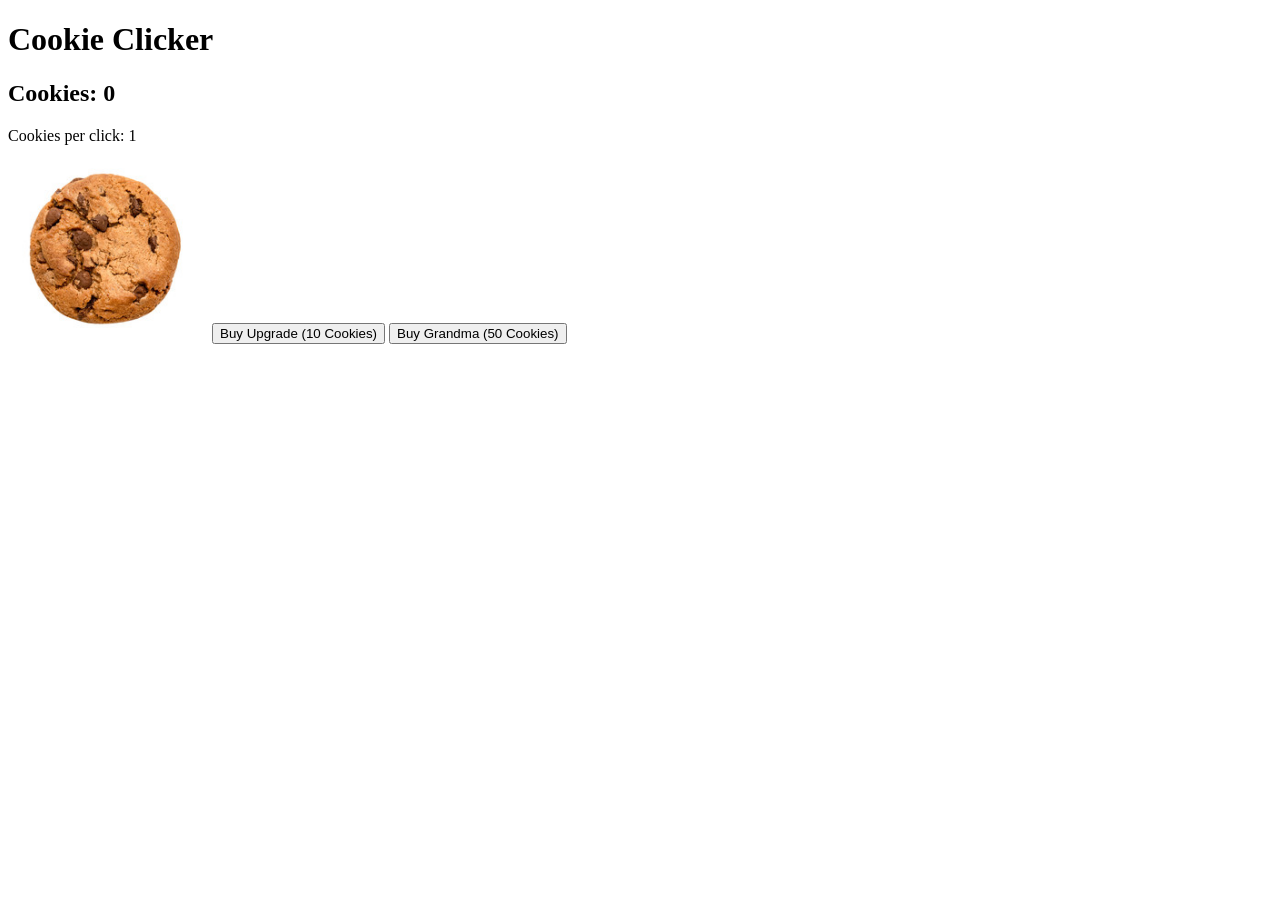
==== index.html @ c97405b1 "added grandmas and upgrades" ====
<!DOCTYPE html>
<html>
    <head>
        <title>Cookie Clicker</title>
        <link rel="stylesheet" href="style.css">
    </head>
    <body>
        <h1>Cookie Clicker</h1>
        <h2 id="score">Cookies: 0</h2>
        <p id = "perClick">Cookies per click: 1</p>

        <img
            id="cookie"
            src="img/cookie.jpg"
            alt="Cookie"
            width="200"
        >

        <button id = "upgradeButton">
            Buy Upgrade (10 Cookies)
        </button>

        <button id = "grandmaButton">
            Buy Grandma (50 Cookies)
        </button>

        <script src="script.js"></script>

        <!-- <h1 id="header">Hello World!</h1>
        <p>This is a paragraph!</p>
        <button id="myButton">Click Me!</button>
        <script>
            var header = document.getElementById('header');
            var myButton = document.getElementById('myButton');
            var clicks = 0;
            myButton.addEventListener('click',
                function(){
                   //alert('button clicked!'); 
                   clicks++;
                   header.innerHTML = 'You pressed my button: ' + clicks + ' times!';
                }
            )
            console.log(myButton);
            //console.log(header);
            header.innerHTML = 'Yo Earth!';
        </script> -->
    </body>
</html>
---- style.css ----
#cookie {
                transition: transform 0.1s
            }
            
            #cookie.clicked {
                transform: scale(0.9)
            }
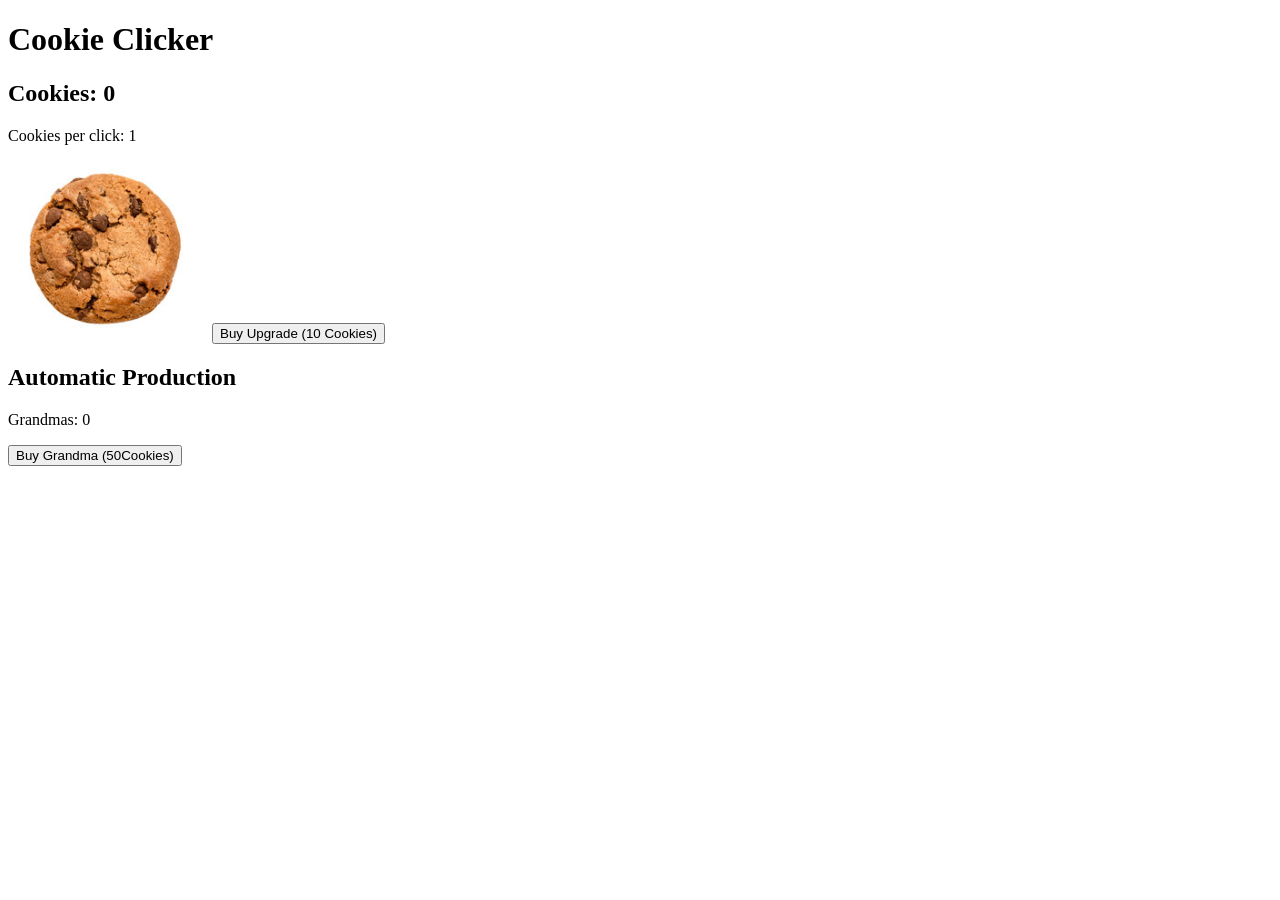
==== commit 88156a42: "more cookies!" ====
--- a/index.html
+++ b/index.html
@@ -19,6 +19,11 @@
         <button id = "upgradeButton">
             Buy Upgrade (10 Cookies)
         </button>
+
+        <h2>Automatic Production</h2>
+        <p id = "grandmaCount">
+            Grandmas: 0
+        </p>
 
         <button id = "grandmaButton">
             Buy Grandma (50 Cookies)
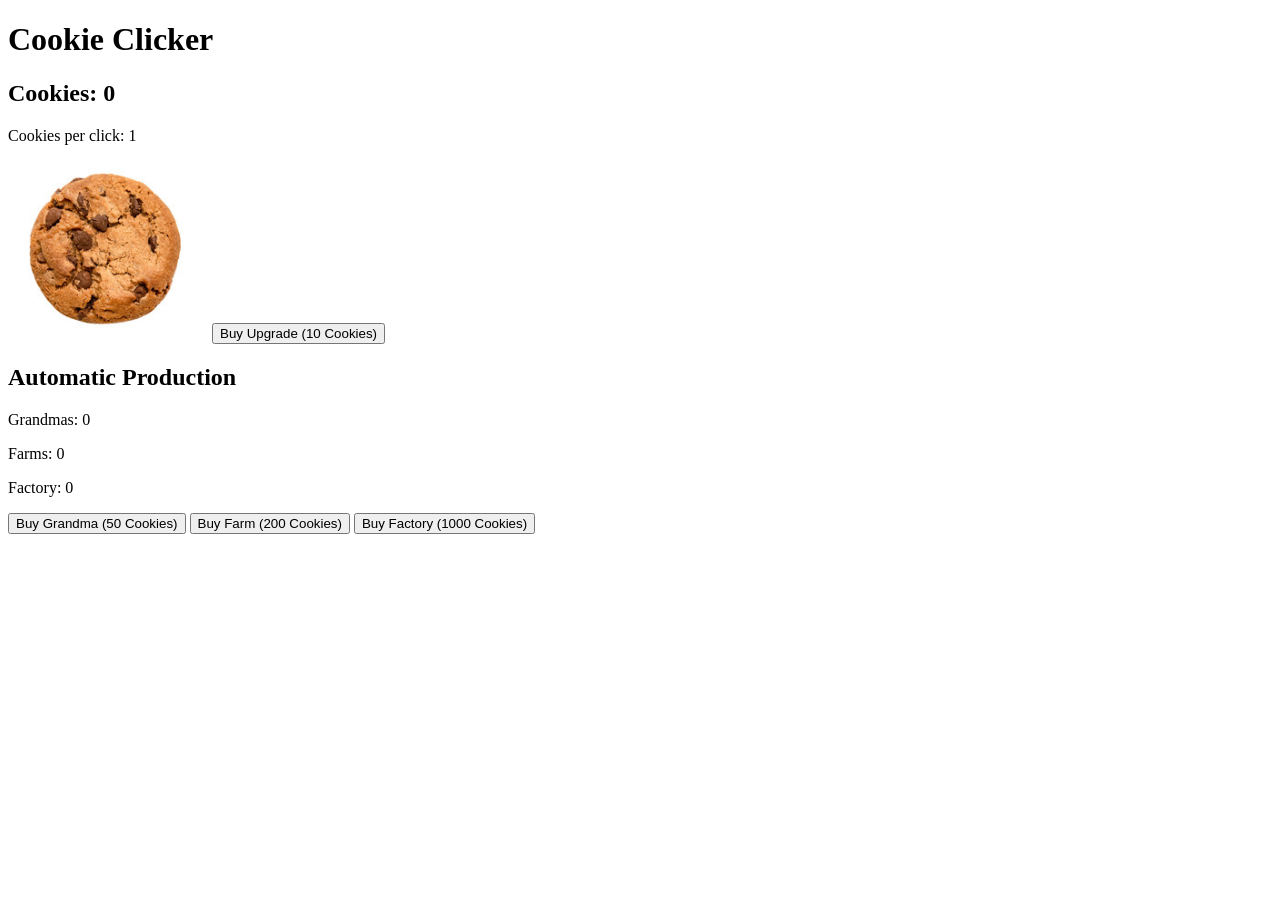
==== commit 098f835a: "add farm and factory features with corresponding buttons and display updates" ====
--- a/index.html
+++ b/index.html
@@ -21,12 +21,20 @@
         </button>
 
         <h2>Automatic Production</h2>
-        <p id = "grandmaCount">
-            Grandmas: 0
-        </p>
+        <p id = "grandmaCount">Grandmas: 0</p>
+        <p id = "farmCount">Farms: 0</p>
+        <p id = "factoryCount">Factories: 0</p>
 
         <button id = "grandmaButton">
             Buy Grandma (50 Cookies)
+        </button>
+
+        <button id = "farmButton">
+            Buy Farm (200 Cookies)
+        </button>
+
+        <button id = "factoryButton">
+            Buy Factory (1000 Cookies)
         </button>
 
         <script src="script.js"></script>
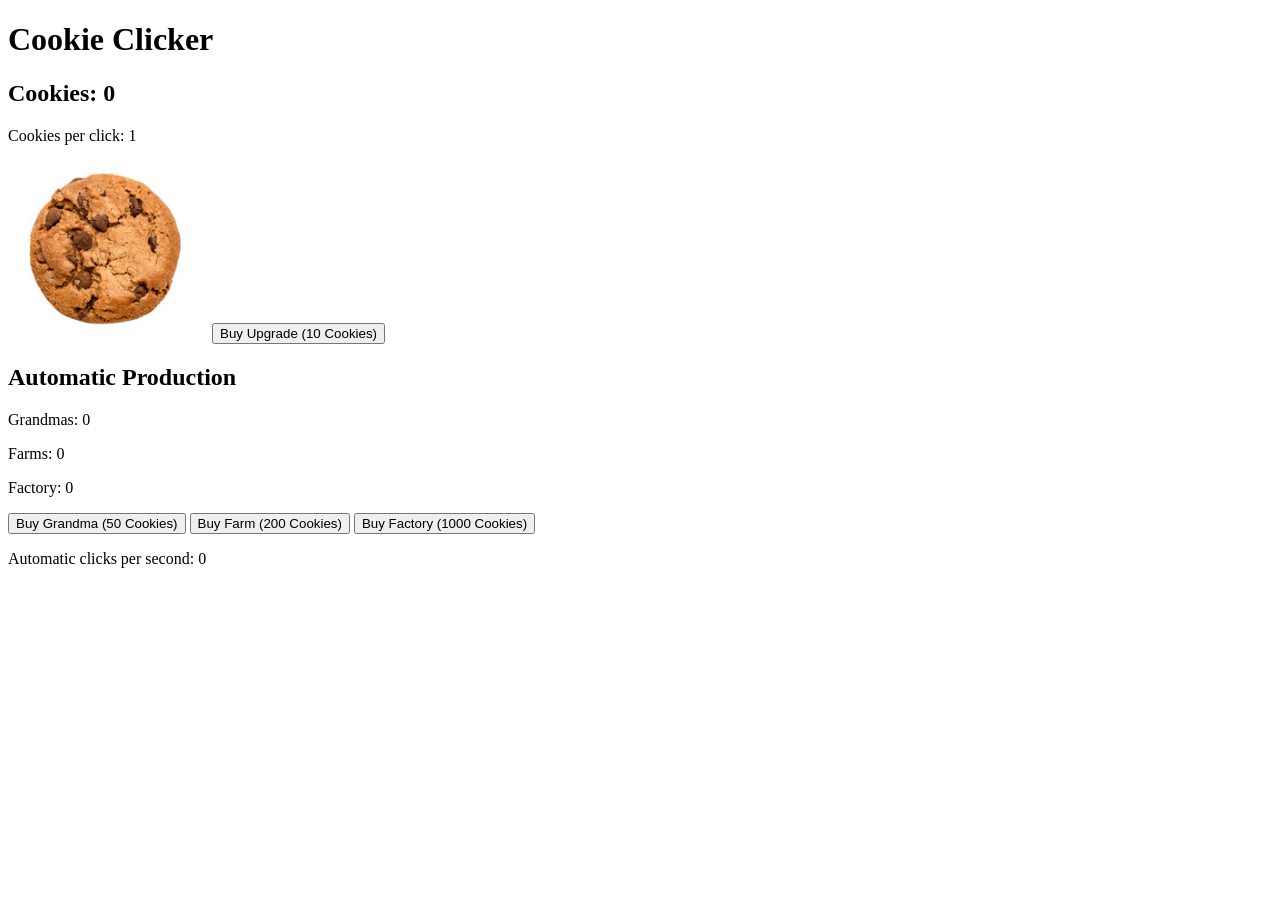
==== commit 77d60f47: "add automatic clicks per second display and calculation" ====
--- a/index.html
+++ b/index.html
@@ -37,6 +37,10 @@
             Buy Factory (1000 Cookies)
         </button>
 
+        <p id="clicksPerSecond">
+            Automatic CPS: 0
+        </p>
+
         <script src="script.js"></script>
 
         <!-- <h1 id="header">Hello World!</h1>
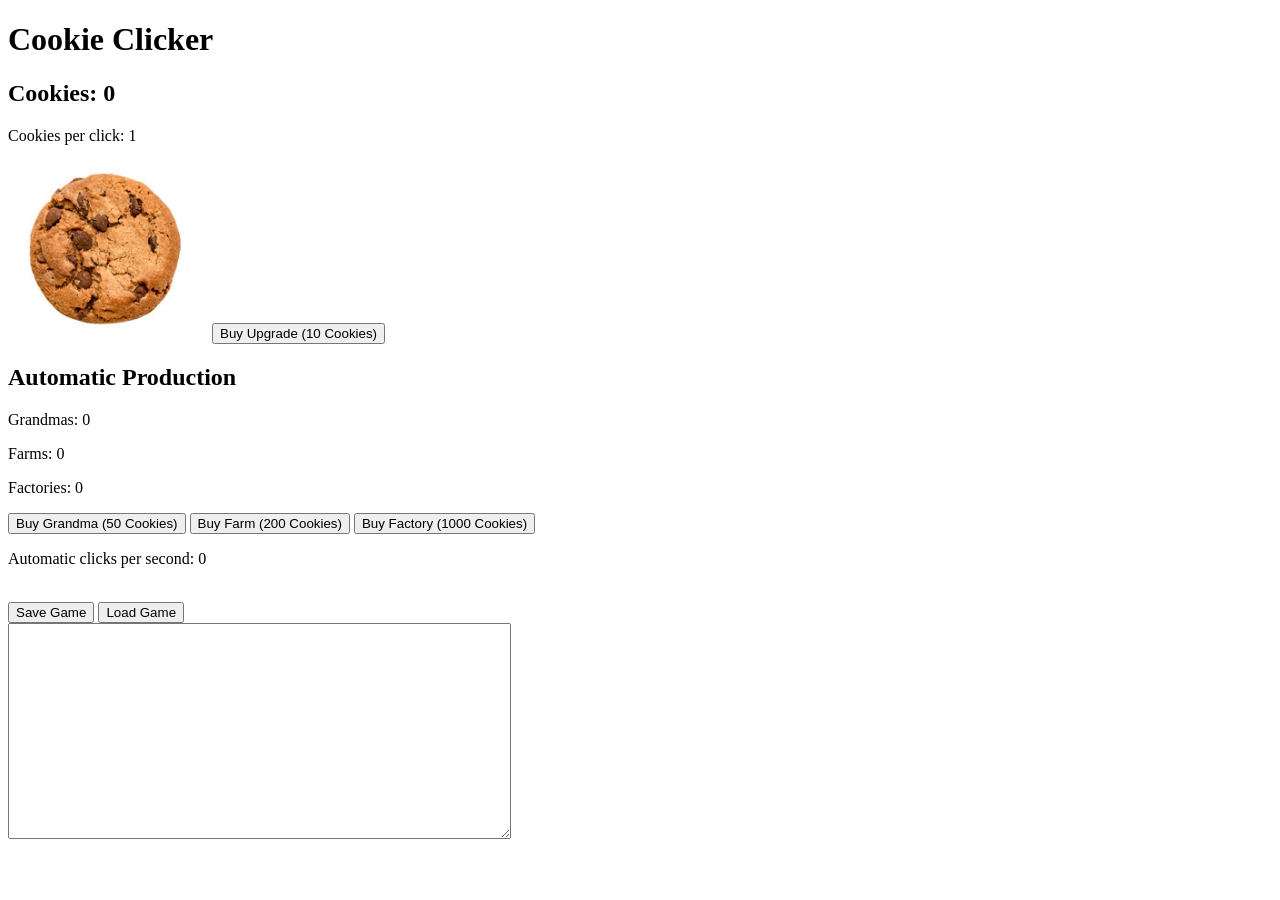
==== commit c2333104: "add save and load game buttons to index.html and script.js" ====
--- a/index.html
+++ b/index.html
@@ -41,6 +41,18 @@
             Automatic CPS: 0
         </p>
 
+        <br>
+        <button id = "saveButton">
+            Save Game
+        </button>
+
+        <button id = "loadButton">
+            Load Game
+        </button>
+        <br>
+
+        <textarea id="saveText" rows="14" cols="60"></textarea>
+
         <script src="script.js"></script>
 
         <!-- <h1 id="header">Hello World!</h1>
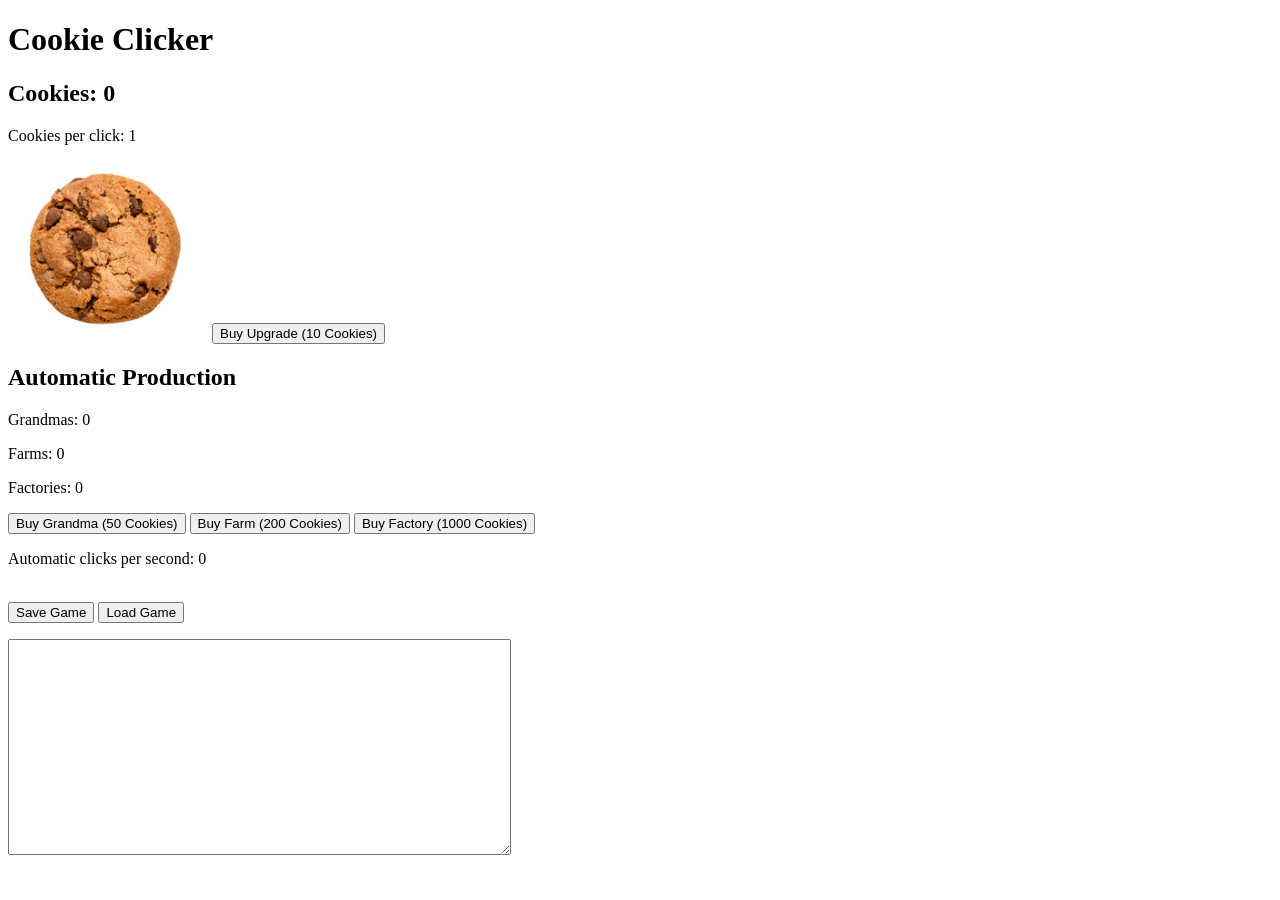
==== commit 6c557987: "Added error checking" ====
--- a/index.html
+++ b/index.html
@@ -51,6 +51,8 @@
         </button>
         <br>
 
+        <p id="saveStatus"></p>
+        
         <textarea id="saveText" rows="14" cols="60"></textarea>
 
         <script src="script.js"></script>
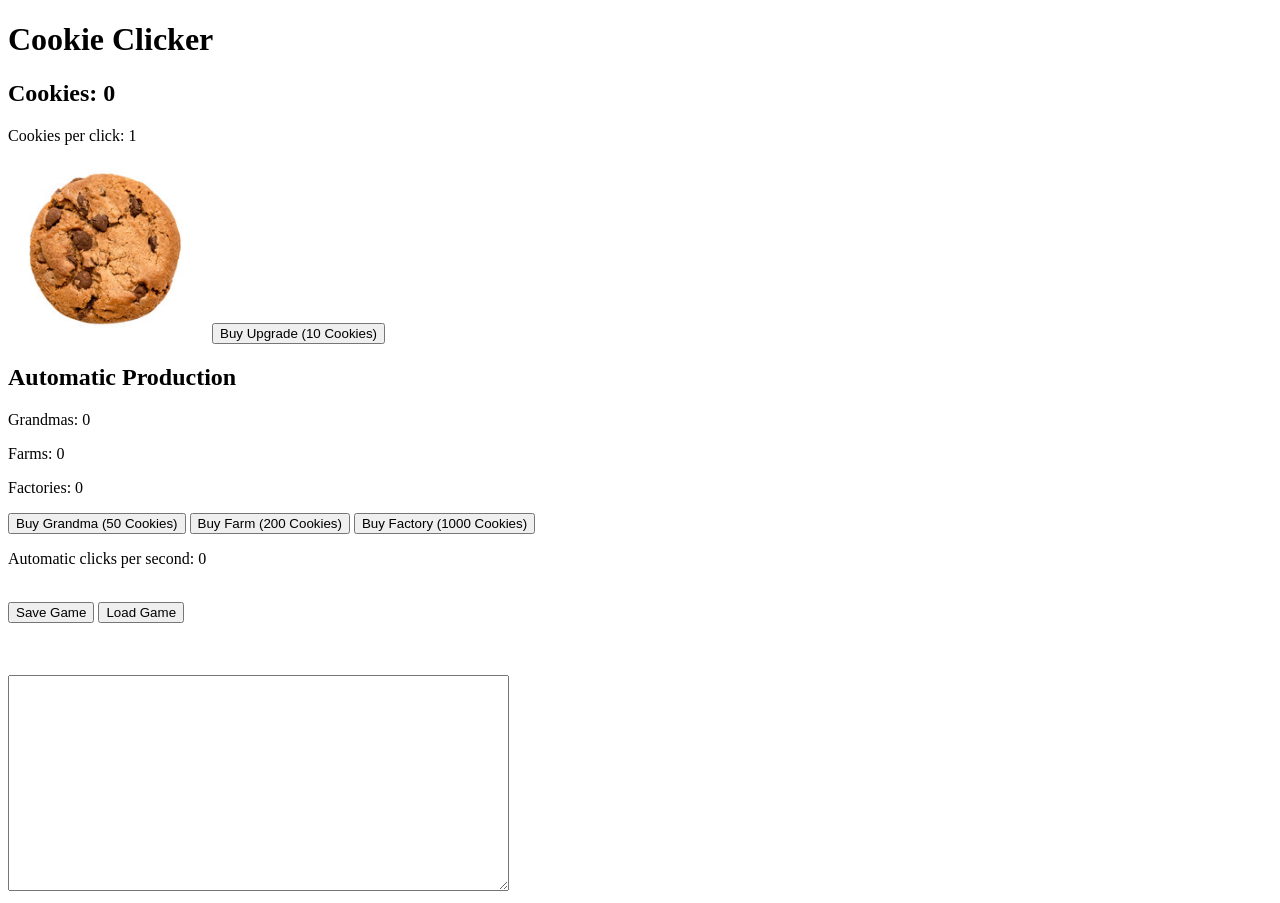
==== commit 230a9e17: "Add status messaging for game load errors and success" ====
--- a/index.html
+++ b/index.html
@@ -3,6 +3,7 @@
     <head>
         <title>Cookie Clicker</title>
         <link rel="stylesheet" href="style.css">
+        <meta charset="UTF-8">
     </head>
     <body>
         <h1>Cookie Clicker</h1>
--- a/style.css
+++ b/style.css
@@ -1,7 +1,24 @@
-        #cookie {
-                transition: transform 0.1s
-            }
+#cookie {
+    transition: transform 0.1s
+}
             
-            #cookie.clicked {
-                transform: scale(0.9)
-            }+#cookie.clicked {
+    transform: scale(0.9)
+}
+
+#saveStatus{
+    padding: 10px;
+    border-radius: 5px;
+    font-weight: bold;
+    max-width: 600px;
+}
+            
+.status-ok{
+    background-color:#d4edda;
+    color: #155724;
+}
+
+.status-error{
+    background-color: #f8d7da;
+    color: #721c24
+}
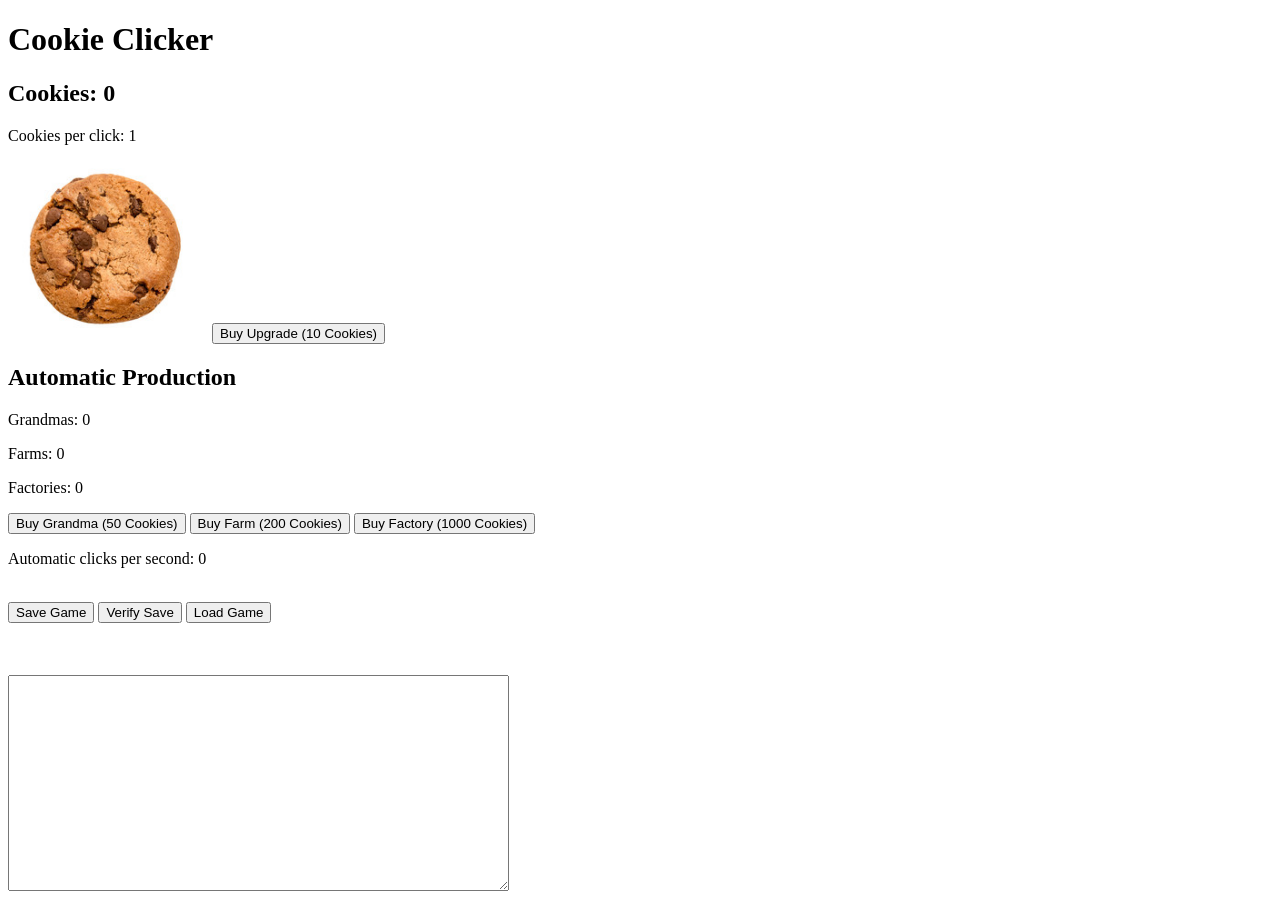
==== commit 4990d4ab: "Add verify save functionality with user feedback" ====
--- a/index.html
+++ b/index.html
@@ -47,6 +47,10 @@
             Save Game
         </button>
 
+        <button id = "verifyButton">
+            Verify Save
+        </button>
+
         <button id = "loadButton">
             Load Game
         </button>
